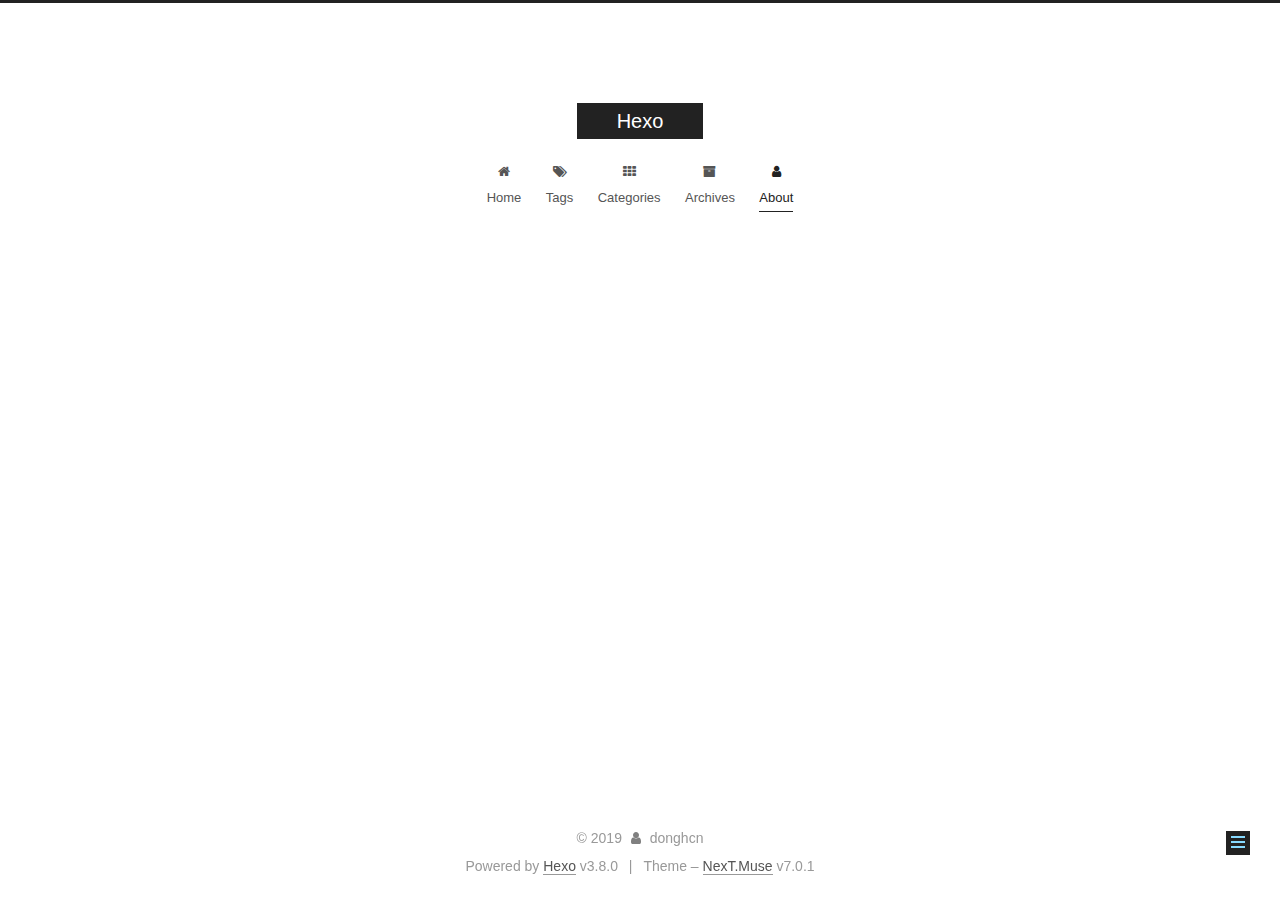
==== about/index.html @ 477a8b37 "Site updated: 2019-03-07 02:00:00" ====
<!DOCTYPE html>












  


<html class="theme-next muse use-motion" lang="zh-Hans">
<head><meta name="generator" content="Hexo 3.8.0">
  <meta charset="UTF-8">
<meta http-equiv="X-UA-Compatible" content="IE=edge">
<meta name="viewport" content="width=device-width, initial-scale=1, maximum-scale=2">
<meta name="theme-color" content="#222">


























<link rel="stylesheet" href="/lib/font-awesome/css/font-awesome.min.css?v=4.6.2">

<link rel="stylesheet" href="/css/main.css?v=7.0.1">


  <link rel="apple-touch-icon" sizes="180x180" href="/images/apple-touch-icon-next.png?v=7.0.1">


  <link rel="icon" type="image/png" sizes="32x32" href="/images/favicon-32x32-next.png?v=7.0.1">


  <link rel="icon" type="image/png" sizes="16x16" href="/images/favicon-16x16-next.png?v=7.0.1">


  <link rel="mask-icon" href="/images/logo.svg?v=7.0.1" color="#222">







<script id="hexo.configurations">
  var NexT = window.NexT || {};
  var CONFIG = {
    root: '/',
    scheme: 'Muse',
    version: '7.0.1',
    sidebar: {"position":"left","display":"post","offset":12,"onmobile":false,"dimmer":false},
    back2top: true,
    back2top_sidebar: false,
    fancybox: false,
    fastclick: false,
    lazyload: false,
    tabs: true,
    motion: {"enable":true,"async":false,"transition":{"post_block":"fadeIn","post_header":"slideDownIn","post_body":"slideDownIn","coll_header":"slideLeftIn","sidebar":"slideUpIn"}},
    algolia: {
      applicationID: '',
      apiKey: '',
      indexName: '',
      hits: {"per_page":10},
      labels: {"input_placeholder":"Search for Posts","hits_empty":"We didn't find any results for the search: ${query}","hits_stats":"${hits} results found in ${time} ms"}
    }
  };
</script>


  




  <meta property="og:type" content="website">
<meta property="og:title" content="about">
<meta property="og:url" content="http://yoursite.com/about/index.html">
<meta property="og:site_name" content="Hexo">
<meta property="og:locale" content="zh-Hans">
<meta property="og:updated_time" content="2019-03-06T17:24:28.172Z">
<meta name="twitter:card" content="summary">
<meta name="twitter:title" content="about">






  <link rel="canonical" href="http://yoursite.com/about/">



<script id="page.configurations">
  CONFIG.page = {
    sidebar: "",
  };
</script>

  <title>about | Hexo</title>
  












  <noscript>
  <style>
  .use-motion .motion-element,
  .use-motion .brand,
  .use-motion .menu-item,
  .sidebar-inner,
  .use-motion .post-block,
  .use-motion .pagination,
  .use-motion .comments,
  .use-motion .post-header,
  .use-motion .post-body,
  .use-motion .collection-title { opacity: initial; }

  .use-motion .logo,
  .use-motion .site-title,
  .use-motion .site-subtitle {
    opacity: initial;
    top: initial;
  }

  .use-motion .logo-line-before i { left: initial; }
  .use-motion .logo-line-after i { right: initial; }
  </style>
</noscript>

</head>

<body itemscope itemtype="http://schema.org/WebPage" lang="zh-Hans">

  
  
    
  

  <div class="container sidebar-position-left page-post-detail">
    <div class="headband"></div>

    <header id="header" class="header" itemscope itemtype="http://schema.org/WPHeader">
      <div class="header-inner"><div class="site-brand-wrapper">
  <div class="site-meta">
    

    <div class="custom-logo-site-title">
      <a href="/" class="brand" rel="start">
        <span class="logo-line-before"><i></i></span>
        <span class="site-title">Hexo</span>
        <span class="logo-line-after"><i></i></span>
      </a>
    </div>
    
    
  </div>

  <div class="site-nav-toggle">
    <button aria-label="Toggle navigation bar">
      <span class="btn-bar"></span>
      <span class="btn-bar"></span>
      <span class="btn-bar"></span>
    </button>
  </div>
</div>



<nav class="site-nav">
  
    <ul id="menu" class="menu">
      
        
        
        
          
          <li class="menu-item menu-item-home">

    
    
    
      
    

    

    <a href="/" rel="section"><i class="menu-item-icon fa fa-fw fa-home"></i> <br>Home</a>

  </li>
        
        
        
          
          <li class="menu-item menu-item-tags">

    
    
    
      
    

    

    <a href="/tags/" rel="section"><i class="menu-item-icon fa fa-fw fa-tags"></i> <br>Tags</a>

  </li>
        
        
        
          
          <li class="menu-item menu-item-categories">

    
    
    
      
    

    

    <a href="/categories/" rel="section"><i class="menu-item-icon fa fa-fw fa-th"></i> <br>Categories</a>

  </li>
        
        
        
          
          <li class="menu-item menu-item-archives">

    
    
    
      
    

    

    <a href="/archives/" rel="section"><i class="menu-item-icon fa fa-fw fa-archive"></i> <br>Archives</a>

  </li>
        
        
        
          
          <li class="menu-item menu-item-about menu-item-active">

    
    
    
      
    

    

    <a href="/about/" rel="section"><i class="menu-item-icon fa fa-fw fa-user"></i> <br>About</a>

  </li>

      
      
    </ul>
  

  
    

    
    
      
      
    
      
      
    
      
      
    
      
      
    
      
      
    
    

  


  

  
</nav>



  



</div>
    </header>

    


    <main id="main" class="main">
      <div class="main-inner">
        <div class="content-wrap">
          
          <div id="content" class="content">
            

  <div id="posts" class="posts-expand">
    
    
    
    <div class="post-block page">
      <header class="post-header">

<h1 class="post-title" itemprop="name headline">about

</h1>

<div class="post-meta">
  
  



</div>

</header>

      
      
      
      <div class="post-body">
        
        
          
        
      </div>
      
      
      
    </div>
    



    
    
    
  </div>


          </div>
          

  



        </div>
        
          
  
  <div class="sidebar-toggle">
    <div class="sidebar-toggle-line-wrap">
      <span class="sidebar-toggle-line sidebar-toggle-line-first"></span>
      <span class="sidebar-toggle-line sidebar-toggle-line-middle"></span>
      <span class="sidebar-toggle-line sidebar-toggle-line-last"></span>
    </div>
  </div>

  <aside id="sidebar" class="sidebar">
    <div class="sidebar-inner">

      

      

      <div class="site-overview-wrap sidebar-panel sidebar-panel-active">
        <div class="site-overview">
          <div class="site-author motion-element" itemprop="author" itemscope itemtype="http://schema.org/Person">
            
              <p class="site-author-name" itemprop="name">donghcn</p>
              <div class="site-description motion-element" itemprop="description"></div>
          </div>

          
            <nav class="site-state motion-element">
              
                <div class="site-state-item site-state-posts">
                
                  <a href="/archives/">
                
                    <span class="site-state-item-count">1</span>
                    <span class="site-state-item-name">posts</span>
                  </a>
                </div>
              

              

              
            </nav>
          

          

          

          

          
          

          
            
          
          

        </div>
      </div>

      

      

    </div>
  </aside>
  


        
      </div>
    </main>

    <footer id="footer" class="footer">
      <div class="footer-inner">
        <div class="copyright">&copy; <span itemprop="copyrightYear">2019</span>
  <span class="with-love" id="animate">
    <i class="fa fa-user"></i>
  </span>
  <span class="author" itemprop="copyrightHolder">donghcn</span>

  

  
</div>


  <div class="powered-by">Powered by <a href="https://hexo.io" class="theme-link" rel="noopener" target="_blank">Hexo</a> v3.8.0</div>



  <span class="post-meta-divider">|</span>



  <div class="theme-info">Theme – <a href="https://theme-next.org" class="theme-link" rel="noopener" target="_blank">NexT.Muse</a> v7.0.1</div>




        








        
      </div>
    </footer>

    
      <div class="back-to-top">
        <i class="fa fa-arrow-up"></i>
        
      </div>
    

    

    

    
  </div>

  

<script>
  if (Object.prototype.toString.call(window.Promise) !== '[object Function]') {
    window.Promise = null;
  }
</script>














  
    
    
  
  <script color="0,0,255" opacity="0.5" zindex="-1" count="99" src="/lib/canvas-nest/canvas-nest.min.js"></script>





  
  









  
  <script src="/lib/jquery/index.js?v=2.1.3"></script>

  
  <script src="/lib/velocity/velocity.min.js?v=1.2.1"></script>

  
  <script src="/lib/velocity/velocity.ui.min.js?v=1.2.1"></script>

  
  <script src="/lib/three/three.min.js"></script>

  
  <script src="/lib/three/canvas_lines.min.js"></script>


  


  <script src="/js/src/utils.js?v=7.0.1"></script>

  <script src="/js/src/motion.js?v=7.0.1"></script>



  
  


  <script src="/js/src/schemes/muse.js?v=7.0.1"></script>



  
  <script src="/js/src/scrollspy.js?v=7.0.1"></script>
<script src="/js/src/post-details.js?v=7.0.1"></script>



  


  <script src="/js/src/next-boot.js?v=7.0.1"></script>


  

  


  


  




  

  

  

  

  

  

  

  

  

  

  

  

  

</body>
</html>
---- css/main.css ----
/* normalize.css v3.0.2 | MIT License | git.io/normalize */
html {
  font-family: sans-serif; /* 1 */
  -ms-text-size-adjust: 100%; /* 2 */
  -webkit-text-size-adjust: 100%; /* 2 */
}
body {
  margin: 0;
}
article,
aside,
details,
figcaption,
figure,
footer,
header,
hgroup,
main,
menu,
nav,
section,
summary {
  display: block;
}
audio,
canvas,
progress,
video {
  display: inline-block; /* 1 */
  vertical-align: baseline; /* 2 */
}
audio:not([controls]) {
  display: none;
  height: 0;
}
[hidden],
template {
  display: none;
}
a {
  background-color: transparent;
}
a:active,
a:hover {
  outline: 0;
}
abbr[title] {
  border-bottom: 1px dotted;
}
b,
strong {
  font-weight: bold;
}
dfn {
  font-style: italic;
}
h1 {
  font-size: 2em;
  margin: 0.67em 0;
}
mark {
  background: #ff0;
  color: #000;
}
small {
  font-size: 80%;
}
sub,
sup {
  font-size: 75%;
  line-height: 0;
  position: relative;
  vertical-align: baseline;
}
sup {
  top: -0.5em;
}
sub {
  bottom: -0.25em;
}
img {
  border: 0;
}
svg:not(:root) {
  overflow: hidden;
}
figure {
  margin: 1em 40px;
}
hr {
  -moz-box-sizing: content-box;
  box-sizing: content-box;
  height: 0;
}
pre {
  overflow: auto;
}
code,
kbd,
pre,
samp {
  font-family: monospace, monospace;
  font-size: 1em;
}
button,
input,
optgroup,
select,
textarea {
  color: inherit; /* 1 */
  font: inherit; /* 2 */
  margin: 0; /* 3 */
}
button {
  overflow: visible;
}
button,
select {
  text-transform: none;
}
button,
html input[type="button"],
input[type="reset"],
input[type="submit"] {
  -webkit-appearance: button; /* 2 */
  cursor: pointer; /* 3 */
}
button[disabled],
html input[disabled] {
  cursor: default;
}
button::-moz-focus-inner,
input::-moz-focus-inner {
  border: 0;
  padding: 0;
}
input {
  line-height: normal;
}
input[type="checkbox"],
input[type="radio"] {
  box-sizing: border-box; /* 1 */
  padding: 0; /* 2 */
}
input[type="number"]::-webkit-inner-spin-button,
input[type="number"]::-webkit-outer-spin-button {
  height: auto;
}
input[type="search"] {
  -webkit-appearance: textfield; /* 1 */
  -moz-box-sizing: content-box;
  -webkit-box-sizing: content-box; /* 2 */
  box-sizing: content-box;
}
input[type="search"]::-webkit-search-cancel-button,
input[type="search"]::-webkit-search-decoration {
  -webkit-appearance: none;
}
fieldset {
  border: 1px solid #c0c0c0;
  margin: 0 2px;
  padding: 0.35em 0.625em 0.75em;
}
legend {
  border: 0; /* 1 */
  padding: 0; /* 2 */
}
textarea {
  overflow: auto;
}
optgroup {
  font-weight: bold;
}
table {
  border-collapse: collapse;
  border-spacing: 0;
}
td,
th {
  padding: 0;
}
::selection {
  background: #262a30;
  color: #fff;
}
body {
  position: relative;
  font-family: 'Lato', "PingFang SC", "Microsoft YaHei", sans-serif;
  font-size: 14px;
  line-height: 2;
  color: #555;
  background: #fff;
}
@media (max-width: 767px) {
  body {
    padding-right: 0 !important;
  }
}
@media (min-width: 768px) and (max-width: 991px) {
  body {
    padding-right: 0 !important;
  }
}
@media (min-width: 1200px) {
  body {
    font-size: 16px;
  }
}
h1,
h2,
h3,
h4,
h5,
h6 {
  margin: 0;
  padding: 0;
  font-weight: bold;
  line-height: 1.5;
  font-family: 'Lato', "PingFang SC", "Microsoft YaHei", sans-serif;
}
h1,
h2,
h3,
h4,
h5,
h6 {
  margin: 20px 0 15px;
}
h1 {
  font-size: 22px;
}
h1 code {
  font-size: 22px;
}
@media (max-width: 767px) {
  h1 {
    font-size: 18px;
  }
  h1 code {
    font-size: 18px;
  }
}
h2 {
  font-size: 20px;
}
h2 code {
  font-size: 20px;
}
@media (max-width: 767px) {
  h2 {
    font-size: 16px;
  }
  h2 code {
    font-size: 16px;
  }
}
h3 {
  font-size: 18px;
}
h3 code {
  font-size: 18px;
}
@media (max-width: 767px) {
  h3 {
    font-size: 14px;
  }
  h3 code {
    font-size: 14px;
  }
}
h4 {
  font-size: 16px;
}
h4 code {
  font-size: 16px;
}
@media (max-width: 767px) {
  h4 {
    font-size: 12px;
  }
  h4 code {
    font-size: 12px;
  }
}
h5 {
  font-size: 14px;
}
h5 code {
  font-size: 14px;
}
@media (max-width: 767px) {
  h5 {
    font-size: 10px;
  }
  h5 code {
    font-size: 10px;
  }
}
h6 {
  font-size: 12px;
}
h6 code {
  font-size: 12px;
}
@media (max-width: 767px) {
  h6 {
    font-size: 8px;
  }
  h6 code {
    font-size: 8px;
  }
}
p {
  margin: 0 0 20px 0;
}
a,
span.exturl {
  overflow-wrap: break-word;
  word-wrap: break-word;
  background-color: transparent;
  color: #555;
  text-decoration: none;
  outline: none;
  border-bottom: 1px solid #999;
  cursor: pointer;
}
a:hover,
span.exturl:hover {
  color: #222;
  border-bottom-color: #222;
}
video {
  max-width: 100%;
  display: block;
  margin-left: auto;
  margin-right: auto;
}
img {
  display: block;
  margin: auto;
  max-width: 100%;
  height: auto;
}
hr {
  margin: 40px 0;
  height: 3px;
  border: none;
  background-color: #ddd;
  background-image: repeating-linear-gradient(-45deg, #fff, #fff 4px, transparent 4px, transparent 8px);
}
blockquote {
  margin: 0;
  padding: 0 15px;
  color: #666;
  border-left: 4px solid #ddd;
}
blockquote cite::before {
  content: "-";
  padding: 0 5px;
}
dt {
  font-weight: 700;
}
dd {
  margin: 0;
  padding: 0;
}
kbd {
  border: 1px solid #ccc;
  border-radius: 0.2em;
  box-shadow: 0.1em 0.1em 0.2em rgba(0,0,0,0.1);
  background-color: #f9f9f9;
  font-family: inherit;
  background-image: -webkit-linear-gradient(top, #eee, #fff, #eee);
  padding: 0.1em 0.3em;
  white-space: nowrap;
}
.text-left {
  text-align: left;
}
.text-center {
  text-align: center;
}
.text-right {
  text-align: right;
}
.text-justify {
  text-align: justify;
}
.text-nowrap {
  white-space: nowrap;
}
.text-lowercase {
  text-transform: lowercase;
}
.text-uppercase {
  text-transform: uppercase;
}
.text-capitalize {
  text-transform: capitalize;
}
.center-block {
  display: block;
  margin-left: auto;
  margin-right: auto;
}
.clearfix:before,
.clearfix:after {
  content: " ";
  display: table;
}
.clearfix:after {
  clear: both;
}
.pullquote {
  width: 45%;
}
.pullquote.left {
  float: left;
  margin-left: 5px;
  margin-right: 10px;
}
.pullquote.right {
  float: right;
  margin-left: 10px;
  margin-right: 5px;
}
.affix.affix.affix {
  position: fixed;
}
.translation {
  margin-top: -20px;
  font-size: 14px;
  color: #999;
}
.scrollbar-measure {
  width: 100px;
  height: 100px;
  overflow: scroll;
  position: absolute;
  top: -9999px;
}
.use-motion .motion-element {
  opacity: 0;
}
.table-container {
  margin: 20px 0;
  overflow: auto;
  -webkit-overflow-scrolling: touch;
}
table {
  width: 100%;
  border-collapse: collapse;
  border-spacing: 0;
  font-size: 14px;
}
table>tbody>tr:nth-of-type(odd) {
  background-color: #f9f9f9;
}
table>tbody>tr:hover {
  background-color: #f5f5f5;
}
caption,
th,
td {
  padding: 8px;
  text-align: left;
  vertical-align: middle;
  font-weight: normal;
}
th,
td {
  border: 1px solid #ddd;
  border-bottom: 3px solid #ddd;
}
th {
  padding-bottom: 10px;
  font-weight: 700;
}
td {
  border-bottom-width: 1px;
}
html,
body {
  height: 100%;
}
.container {
  position: relative;
}
.header-inner {
  margin: 0 auto;
  padding: 100px 0 70px;
  width: 700px;
}
@media (min-width: 1200px) {
  .container .header-inner {
    width: 800px;
  }
}
@media (min-width: 1600px) {
  .container .header-inner {
    width: 900px;
  }
}
.main-inner {
  margin: 0 auto;
  width: 700px;
}
@media (min-width: 1200px) {
  .container .main-inner {
    width: 800px;
  }
}
@media (min-width: 1600px) {
  .container .main-inner {
    width: 900px;
  }
}
.footer {
  padding: 20px 0;
}
.footer-inner {
  box-sizing: border-box;
  margin: 0px auto;
  width: 700px;
}
@media (min-width: 1200px) {
  .container .footer-inner {
    width: 800px;
  }
}
@media (min-width: 1600px) {
  .container .footer-inner {
    width: 900px;
  }
}
pre,
.highlight {
  overflow: auto;
  margin: 20px 0;
  padding: 0;
  font-size: 14px;
  color: #4d4d4c;
  background: #f7f7f7;
  line-height: 1.6;
}
pre,
code {
  font-family: consolas, Menlo, "PingFang SC", "Microsoft YaHei", monospace;
}
code {
  overflow-wrap: break-word;
  word-wrap: break-word;
  padding: 2px 4px;
  color: #555;
  background: #eee;
  border-radius: 3px;
  font-size: 14px;
}
pre {
  padding: 10px;
}
pre code {
  padding: 0;
  color: #4d4d4c;
  background: none;
  text-shadow: none;
}
.highlight {
  border-radius: 1px;
}
.highlight pre {
  border: none;
  margin: 0;
  padding: 10px 0;
}
.highlight table {
  margin: 0;
  width: auto;
  border: none;
}
.highlight td {
  border: none;
  padding: 0;
}
.highlight figcaption {
  font-size: 1em;
  color: #4d4d4c;
  line-height: 1em;
  margin-bottom: 1em;
  margin: 0em;
  padding: 0.5em;
  background: #eee;
  border-bottom: 1px solid #e9e9e9;
}
.highlight figcaption:before,
.highlight figcaption:after {
  content: " ";
  display: table;
}
.highlight figcaption:after {
  clear: both;
}
.highlight figcaption a {
  float: right;
  color: #4d4d4c;
}
.highlight figcaption a:hover {
  border-bottom-color: #4d4d4c;
}
.highlight .gutter pre {
  padding-left: 10px;
  padding-right: 10px;
  color: #869194;
  text-align: right;
  background-color: #eff2f3;
}
.highlight .code pre {
  width: 100%;
  padding-left: 10px;
  padding-right: 10px;
  background-color: #f7f7f7;
}
.highlight .line {
  height: 20px;
}
.gutter {
  -webkit-user-select: none;
  -moz-user-select: none;
  -ms-user-select: none;
  user-select: none;
}
.gist table {
  width: auto;
}
.gist table td {
  border: none;
}
pre .deletion {
  background: #fdd;
}
pre .addition {
  background: #dfd;
}
pre .meta {
  color: #8959a8;
}
pre .comment {
  color: #8e908c;
}
pre .variable,
pre .attribute,
pre .tag,
pre .name,
pre .regexp,
pre .ruby .constant,
pre .xml .tag .title,
pre .xml .pi,
pre .xml .doctype,
pre .html .doctype,
pre .css .id,
pre .css .class,
pre .css .pseudo {
  color: #c82829;
}
pre .number,
pre .preprocessor,
pre .built_in,
pre .builtin-name,
pre .literal,
pre .params,
pre .constant,
pre .command {
  color: #f5871f;
}
pre .ruby .class .title,
pre .css .rules .attribute,
pre .string,
pre .symbol,
pre .value,
pre .inheritance,
pre .header,
pre .ruby .symbol,
pre .xml .cdata,
pre .special,
pre .formula {
  color: #718c00;
}
pre .title,
pre .css .hexcolor {
  color: #3e999f;
}
pre .function,
pre .python .decorator,
pre .python .title,
pre .ruby .function .title,
pre .ruby .title .keyword,
pre .perl .sub,
pre .javascript .title,
pre .coffeescript .title {
  color: #4271ae;
}
pre .keyword,
pre .javascript .function {
  color: #8959a8;
}
.posts-expand .post-body img.full-image {
  border: none;
}
.blockquote-center,
.page-home .post-type-quote blockquote,
.page-post-detail .post-type-quote blockquote {
  position: relative;
  margin: 40px 0;
  padding: 0;
  border-left: none;
  text-align: center;
}
.blockquote-center::before,
.page-home .post-type-quote blockquote::before,
.page-post-detail .post-type-quote blockquote::before,
.blockquote-center::after,
.page-home .post-type-quote blockquote::after,
.page-post-detail .post-type-quote blockquote::after {
  position: absolute;
  content: ' ';
  display: block;
  width: 100%;
  height: 24px;
  opacity: 0.2;
  background-repeat: no-repeat;
  background-position: 0 -6px;
  background-size: 22px 22px;
}
.blockquote-center::before,
.page-home .post-type-quote blockquote::before,
.page-post-detail .post-type-quote blockquote::before {
  top: -20px;
  background-image: url("../images/quote-l.svg");
  border-top: 1px solid #ccc;
}
.blockquote-center::after,
.page-home .post-type-quote blockquote::after,
.page-post-detail .post-type-quote blockquote::after {
  bottom: -20px;
  background-image: url("../images/quote-r.svg");
  border-bottom: 1px solid #ccc;
  background-position: 100% 8px;
}
.blockquote-center p,
.page-home .post-type-quote blockquote p,
.page-post-detail .post-type-quote blockquote p,
.blockquote-center div,
.page-home .post-type-quote blockquote div,
.page-post-detail .post-type-quote blockquote div {
  text-align: center;
}
.post .post-body .group-picture img {
  box-sizing: border-box;
  padding: 0 3px;
  border: none;
}
.post .group-picture-row {
  overflow: hidden;
  margin-top: 6px;
}
.post .group-picture-row:first-child {
  margin-top: 0;
}
.post .group-picture-column {
  float: left;
}
.page-post-detail .post-body .group-picture-column {
  float: none;
  margin-top: 10px;
  width: auto !important;
}
.page-post-detail .post-body .group-picture-column img {
  margin: 0 auto;
}
.page-archive .group-picture-container {
  overflow: hidden;
}
.page-archive .group-picture-row {
  float: left;
}
.page-archive .group-picture-row:first-child {
  margin-top: 6px;
}
.page-archive .group-picture-column {
  max-width: 150px;
  max-height: 150px;
}
.post-body .label {
  display: inline;
  padding: 0 2px;
  white-space: nowrap;
}
.post-body .label.default {
  background-color: #f0f0f0;
}
.post-body .label.primary {
  background-color: #efe6f7;
}
.post-body .label.info {
  background-color: #e5f2f8;
}
.post-body .label.success {
  background-color: #e7f4e9;
}
.post-body .label.warning {
  background-color: #fcf6e1;
}
.post-body .label.danger {
  background-color: #fae8eb;
}
.post-body .note {
  position: relative;
  padding: 15px;
  margin-bottom: 20px;
  border: 1px solid #eee;
  border-left-width: 5px;
  border-radius: 3px;
}
.post-body .note h2,
.post-body .note h3,
.post-body .note h4,
.post-body .note h5,
.post-body .note h6 {
  margin-top: 0;
  margin-bottom: 0;
  border-bottom: initial;
  padding-top: 0 !important;
}
.post-body .note p:first-child,
.post-body .note ul:first-child,
.post-body .note ol:first-child,
.post-body .note table:first-child,
.post-body .note pre:first-child,
.post-body .note blockquote:first-child {
  margin-top: 0;
}
.post-body .note p:last-child,
.post-body .note ul:last-child,
.post-body .note ol:last-child,
.post-body .note table:last-child,
.post-body .note pre:last-child,
.post-body .note blockquote:last-child {
  margin-bottom: 0;
}
.post-body .note.default {
  border-left-color: #777;
}
.post-body .note.default h2,
.post-body .note.default h3,
.post-body .note.default h4,
.post-body .note.default h5,
.post-body .note.default h6 {
  color: #777;
}
.post-body .note.primary {
  border-left-color: #6f42c1;
}
.post-body .note.primary h2,
.post-body .note.primary h3,
.post-body .note.primary h4,
.post-body .note.primary h5,
.post-body .note.primary h6 {
  color: #6f42c1;
}
.post-body .note.info {
  border-left-color: #428bca;
}
.post-body .note.info h2,
.post-body .note.info h3,
.post-body .note.info h4,
.post-body .note.info h5,
.post-body .note.info h6 {
  color: #428bca;
}
.post-body .note.success {
  border-left-color: #5cb85c;
}
.post-body .note.success h2,
.post-body .note.success h3,
.post-body .note.success h4,
.post-body .note.success h5,
.post-body .note.success h6 {
  color: #5cb85c;
}
.post-body .note.warning {
  border-left-color: #f0ad4e;
}
.post-body .note.warning h2,
.post-body .note.warning h3,
.post-body .note.warning h4,
.post-body .note.warning h5,
.post-body .note.warning h6 {
  color: #f0ad4e;
}
.post-body .note.danger {
  border-left-color: #d9534f;
}
.post-body .note.danger h2,
.post-body .note.danger h3,
.post-body .note.danger h4,
.post-body .note.danger h5,
.post-body .note.danger h6 {
  color: #d9534f;
}
.post-body .tabs {
  position: relative;
  display: block;
  margin-bottom: 20px;
  padding-top: 10px;
}
.post-body .tabs ul.nav-tabs {
  margin: 0;
  padding: 0;
  display: flex;
  margin-bottom: -1px;
}
@media (max-width: 413px) {
  .post-body .tabs ul.nav-tabs {
    display: block;
    margin-bottom: 5px;
  }
}
.post-body .tabs ul.nav-tabs li.tab {
  list-style-type: none !important;
  margin: 0 0.25em 0 0;
  border-top: 3px solid transparent;
  border-left: 1px solid transparent;
  border-right: 1px solid transparent;
}
@media (max-width: 413px) {
  .post-body .tabs ul.nav-tabs li.tab {
    margin: initial;
    border-top: 1px solid transparent;
    border-left: 3px solid transparent;
    border-right: 1px solid transparent;
    border-bottom: 1px solid transparent;
  }
}
.post-body .tabs ul.nav-tabs li.tab a {
  outline: 0;
  border-bottom: initial;
  display: block;
  line-height: 1.8em;
  padding: 0.25em 0.75em;
  transition-duration: 0.2s;
  transition-timing-function: ease-out;
  transition-delay: 0s;
}
.post-body .tabs ul.nav-tabs li.tab a i {
  width: 1.285714285714286em;
}
.post-body .tabs ul.nav-tabs li.tab.active {
  border-top: 3px solid #fc6423;
  border-left: 1px solid #ddd;
  border-right: 1px solid #ddd;
  background-color: #fff;
}
@media (max-width: 413px) {
  .post-body .tabs ul.nav-tabs li.tab.active {
    border-top: 1px solid #ddd;
    border-left: 3px solid #fc6423;
    border-right: 1px solid #ddd;
    border-bottom: 1px solid #ddd;
  }
}
.post-body .tabs ul.nav-tabs li.tab.active a {
  cursor: default;
  color: #555;
}
.post-body .tabs .tab-content {
  background-color: #fff;
}
.post-body .tabs .tab-content .tab-pane {
  border: 1px solid #ddd;
  padding: 20px 20px 0 20px;
}
.post-body .tabs .tab-content .tab-pane:not(.active) {
  display: none !important;
}
.post-body .tabs .tab-content .tab-pane.active {
  display: block !important;
}
.btn {
  display: inline-block;
  padding: 0 20px;
  font-size: 14px;
  color: #fff;
  background: #222;
  border: 2px solid #222;
  text-decoration: none;
  border-radius: 0;
  transition-property: background-color;
  transition-duration: 0.2s;
  transition-timing-function: ease-in-out;
  transition-delay: 0s;
  line-height: 2;
}
.btn:hover {
  border-color: #222;
  color: #222;
  background: #fff;
}
.btn +.btn {
  margin: 0 0 8px 8px;
}
.btn .fa-fw {
  width: 1.285714285714286em;
  text-align: left;
}
.btn-bar {
  display: block;
  width: 22px;
  height: 2px;
  background: #555;
  border-radius: 1px;
}
.btn-bar+.btn-bar {
  margin-top: 4px;
}
.pagination {
  margin: 120px 0 40px;
  text-align: center;
  border-top: 1px solid #eee;
}
.page-number-basic,
.pagination .prev,
.pagination .next,
.pagination .page-number,
.pagination .space {
  display: inline-block;
  position: relative;
  top: -1px;
  margin: 0 10px;
  padding: 0 11px;
}
@media (max-width: 767px) {
  .page-number-basic,
  .pagination .prev,
  .pagination .next,
  .pagination .page-number,
  .pagination .space {
    margin: 0 5px;
  }
}
.pagination .prev,
.pagination .next,
.pagination .page-number {
  border-bottom: 0;
  border-top: 1px solid #eee;
  transition-property: border-color;
  transition-duration: 0.2s;
  transition-timing-function: ease-in-out;
  transition-delay: 0s;
}
.pagination .prev:hover,
.pagination .next:hover,
.pagination .page-number:hover {
  border-top-color: #222;
}
.pagination .space {
  padding: 0;
  margin: 0;
}
.pagination .prev {
  margin-left: 0;
}
.pagination .next {
  margin-right: 0;
}
.pagination .page-number.current {
  color: #fff;
  background: #ccc;
  border-top-color: #ccc;
}
@media (max-width: 767px) {
  .pagination {
    border-top: none;
  }
  .pagination .prev,
  .pagination .next,
  .pagination .page-number {
    margin-bottom: 10px;
    border-top: 0;
    border-bottom: 1px solid #eee;
    padding: 0 10px;
  }
  .pagination .prev:hover,
  .pagination .next:hover,
  .pagination .page-number:hover {
    border-bottom-color: #222;
  }
}
.comments {
  margin: 60px 20px 0;
}
.tag-cloud {
  text-align: center;
}
.tag-cloud a {
  display: inline-block;
  margin: 10px;
}
.tag-cloud a:hover {
  color: #222 !important;
}
.back-to-top {
  box-sizing: border-box;
  position: fixed;
  bottom: -100px;
  right: 30px;
  z-index: 1050;
  padding: 0 6px;
  width: 24px;
  background: #222;
  font-size: 12px;
  opacity: 1;
  color: #fff;
  cursor: pointer;
  text-align: center;
  -webkit-transform: translateZ(0);
  transition-property: bottom;
  transition-duration: 0.2s;
  transition-timing-function: ease-in-out;
  transition-delay: 0s;
}
@media (min-width: 768px) and (max-width: 991px) {
  .back-to-top {
    display: none !important;
  }
}
@media (max-width: 767px) {
  .back-to-top {
    display: none !important;
  }
}
.back-to-top.back-to-top-on {
  bottom: 19px;
}
.header {
  background: transparent;
}
.header-inner {
  position: relative;
}
.headband {
  height: 3px;
  background: #222;
}
.site-meta {
  margin: 0;
  text-align: center;
}
@media (max-width: 767px) {
  .site-meta {
    text-align: center;
  }
}
.brand {
  position: relative;
  display: inline-block;
  padding: 0 40px;
  color: #fff;
  background: #222;
  border-bottom: none;
}
.brand:hover {
  color: #fff;
}
.logo {
  display: inline-block;
  margin-right: 5px;
  line-height: 36px;
  vertical-align: top;
}
.site-title {
  display: inline-block;
  vertical-align: top;
  line-height: 36px;
  font-size: 20px;
  font-weight: normal;
  font-family: 'Lato', "PingFang SC", "Microsoft YaHei", sans-serif;
}
.site-subtitle {
  margin-top: 10px;
  font-size: 13px;
  color: #999;
}
.use-motion .brand {
  opacity: 0;
}
.use-motion .logo,
.use-motion .site-title,
.use-motion .site-subtitle,
.use-motion .custom-logo-image {
  opacity: 0;
  position: relative;
  top: -10px;
}
.site-nav-toggle {
  display: none;
  position: absolute;
  top: 10px;
  left: 10px;
}
@media (max-width: 767px) {
  .site-nav-toggle {
    display: block;
  }
}
.site-nav-toggle button {
  margin-top: 2px;
  padding: 9px 10px;
  background: transparent;
  border: none;
}
@media (max-width: 767px) {
  .site-nav {
    display: none;
    margin: 0 -10px;
    padding: 0 10px;
    clear: both;
    border-top: 1px solid #ddd;
  }
}
@media (min-width: 768px) and (max-width: 991px) {
  .site-nav {
    display: block !important;
  }
}
@media (min-width: 992px) {
  .site-nav {
    display: block !important;
  }
}
.menu {
  margin-top: 20px;
  padding-left: 0;
  text-align: center;
}
.menu .menu-item {
  display: inline-block;
  margin: 0 10px;
  list-style: none;
}
@media screen and (max-width: 767px) {
  .menu .menu-item {
    margin-top: 10px;
  }
}
.menu .menu-item a,
.menu .menu-item span.exturl {
  display: block;
  font-size: 13px;
  line-height: inherit;
  border-bottom: 1px solid transparent;
  transition-property: border-color;
  transition-duration: 0.2s;
  transition-timing-function: ease-in-out;
  transition-delay: 0s;
}
.menu .menu-item a:hover,
.menu .menu-item span.exturl:hover {
  border-bottom-color: #222;
}
.menu .menu-item .fa {
  margin-right: 5px;
}
.use-motion .menu-item {
  opacity: 0;
}
.post-body {
  overflow-wrap: break-word;
  word-wrap: break-word;
  font-family: 'Lato', "PingFang SC", "Microsoft YaHei", sans-serif;
}
.post-body .exturl .fa {
  font-size: 14px;
  margin-left: 4px;
}
.post-body .fancybox img {
  display: block !important;
  margin: 0 auto;
  cursor: pointer;
  cursor: zoom-in;
  cursor: -webkit-zoom-in;
}
.post-body .image-caption,
.post-body .figure .caption {
  margin: -20px auto 15px;
  text-align: center;
  font-size: 14px;
  color: #999;
  font-weight: bold;
  line-height: 1;
}
.post-sticky-flag {
  display: inline-block;
  font-size: 16px;
  -ms-transform: rotate(30deg);
  -webkit-transform: rotate(30deg);
  -moz-transform: rotate(30deg);
  -ms-transform: rotate(30deg);
  -o-transform: rotate(30deg);
  transform: rotate(30deg);
}
.use-motion .post-block,
.use-motion .pagination,
.use-motion .comments {
  opacity: 0;
}
.use-motion .post-header {
  opacity: 0;
}
.use-motion .post-body {
  opacity: 0;
}
.use-motion .collection-title {
  opacity: 0;
}
.posts-expand {
  padding-top: 40px;
}
@media (max-width: 767px) {
  .posts-expand {
    margin: 0 20px;
  }
  .post-body pre .gutter pre {
    padding-right: 10px;
  }
  .post-body .highlight {
    margin-left: 0px;
    margin-right: 0px;
    padding: 0;
  }
  .post-body .highlight .gutter pre {
    padding-right: 10px;
  }
}
@media (min-width: 992px) {
  .posts-expand .post-body {
    text-align: justify;
  }
}
.posts-expand .post-body h2,
.posts-expand .post-body h3,
.posts-expand .post-body h4,
.posts-expand .post-body h5,
.posts-expand .post-body h6 {
  padding-top: 10px;
}
.posts-expand .post-body h2 .header-anchor,
.posts-expand .post-body h3 .header-anchor,
.posts-expand .post-body h4 .header-anchor,
.posts-expand .post-body h5 .header-anchor,
.posts-expand .post-body h6 .header-anchor {
  float: right;
  margin-left: 10px;
  color: #ccc;
  border-bottom-style: none;
  visibility: hidden;
}
.posts-expand .post-body h2 .header-anchor:hover,
.posts-expand .post-body h3 .header-anchor:hover,
.posts-expand .post-body h4 .header-anchor:hover,
.posts-expand .post-body h5 .header-anchor:hover,
.posts-expand .post-body h6 .header-anchor:hover {
  color: inherit;
}
.posts-expand .post-body h2:hover .header-anchor,
.posts-expand .post-body h3:hover .header-anchor,
.posts-expand .post-body h4:hover .header-anchor,
.posts-expand .post-body h5:hover .header-anchor,
.posts-expand .post-body h6:hover .header-anchor {
  visibility: visible;
}
.posts-expand .post-body ul > li {
  list-style: circle;
}
.posts-expand .post-body img {
  box-sizing: border-box;
  margin: 0 auto 25px;
  padding: 3px;
  border: 1px solid #ddd;
}
@media (max-width: 767px) {
  .posts-collapse {
    margin: 0 20px;
  }
  .posts-collapse .post-title,
  .posts-collapse .post-meta {
    display: block;
    width: auto;
    text-align: left;
  }
}
.posts-collapse {
  position: relative;
  z-index: 1010;
  margin-left: 55px;
}
.posts-collapse::after {
  content: " ";
  position: absolute;
  top: 20px;
  left: 0;
  margin-left: -2px;
  width: 4px;
  height: 100%;
  background: #f5f5f5;
  z-index: -1;
}
@media (max-width: 767px) {
  .posts-collapse {
    margin: 0 20px;
  }
}
.posts-collapse .collection-title {
  position: relative;
  margin: 60px 0;
}
.posts-collapse .collection-title h1,
.posts-collapse .collection-title h2 {
  margin-left: 20px;
}
.posts-collapse .collection-title small {
  color: #bbb;
  margin-left: 5px;
}
.posts-collapse .collection-title::before {
  content: " ";
  position: absolute;
  left: 0;
  top: 50%;
  margin-left: -4px;
  margin-top: -4px;
  width: 8px;
  height: 8px;
  background: #bbb;
  border-radius: 50%;
}
.posts-collapse .post {
  margin: 30px 0;
}
.posts-collapse .post-header {
  position: relative;
  transition-duration: 0.2s;
  transition-timing-function: ease-in-out;
  transition-delay: 0s;
  transition-property: border;
  border-bottom: 1px dashed #ccc;
}
.posts-collapse .post-header::before {
  content: " ";
  position: absolute;
  left: 0;
  top: 12px;
  width: 6px;
  height: 6px;
  margin-left: -4px;
  background: #bbb;
  border-radius: 50%;
  border: 1px solid #fff;
  transition-duration: 0.2s;
  transition-timing-function: ease-in-out;
  transition-delay: 0s;
  transition-property: background;
}
.posts-collapse .post-header:hover {
  border-bottom-color: #666;
}
.posts-collapse .post-header:hover::before {
  background: #222;
}
.posts-collapse .post-meta {
  position: absolute;
  font-size: 12px;
  left: 20px;
  top: 5px;
}
.posts-collapse .post-comments-count {
  display: none;
}
.posts-collapse .post-title {
  margin-left: 60px;
  font-size: 16px;
  font-weight: normal;
  line-height: inherit;
}
.posts-collapse .post-title::after {
  margin-left: 3px;
  opacity: 0.6;
}
.posts-collapse .post-title a,
.posts-collapse .post-title span.exturl {
  color: #666;
  border-bottom: none;
}
.page-home .post-type-quote .post-header,
.page-post-detail .post-type-quote .post-header,
.page-home .post-type-quote .post-tags,
.page-post-detail .post-type-quote .post-tags {
  display: none;
}
.posts-expand .post-title {
  overflow-wrap: break-word;
  word-wrap: break-word;
  text-align: center;
  font-weight: 400;
}
.posts-expand .post-title-link {
  display: inline-block;
  position: relative;
  color: #555;
  border-bottom: none;
  line-height: 1.2;
  vertical-align: top;
}
.posts-expand .post-title-link::before {
  content: "";
  position: absolute;
  width: 100%;
  height: 2px;
  bottom: 0;
  left: 0;
  background-color: #000;
  visibility: hidden;
  -webkit-transform: scaleX(0);
  -moz-transform: scaleX(0);
  -ms-transform: scaleX(0);
  -o-transform: scaleX(0);
  transform: scaleX(0);
  transition-duration: 0.2s;
  transition-timing-function: ease-in-out;
  transition-delay: 0s;
}
.posts-expand .post-title-link:hover::before {
  visibility: visible;
  -webkit-transform: scaleX(1);
  -moz-transform: scaleX(1);
  -ms-transform: scaleX(1);
  -o-transform: scaleX(1);
  transform: scaleX(1);
}
.posts-expand .post-title-link .fa {
  font-size: 20px;
  margin-left: 5px;
}
.posts-expand .post-meta {
  margin: 3px 0 60px 0;
  color: #999;
  font-family: 'Lato', "PingFang SC", "Microsoft YaHei", sans-serif;
  font-size: 12px;
  text-align: center;
}
.posts-expand .post-meta .post-category-list {
  display: inline-block;
  margin: 0;
  padding: 3px;
}
.posts-expand .post-meta .post-category-list-link {
  color: #999;
}
.posts-expand .post-meta .post-description {
  font-size: 14px;
  margin-top: 2px;
}
.posts-expand .post-meta time {
  border-bottom: 1px dashed #999;
  cursor: help;
}
.post-meta-divider {
  margin: 0 0.5em;
}
.post-meta-item-icon {
  margin-right: 3px;
}
@media (min-width: 768px) and (max-width: 991px) {
  .post-meta-item-icon {
    display: inline-block;
  }
}
@media (max-width: 767px) {
  .post-meta-item-icon {
    display: inline-block;
  }
}
@media (min-width: 768px) and (max-width: 991px) {
  .post-meta-item-text {
    display: none;
  }
}
@media (max-width: 767px) {
  .post-meta-item-text {
    display: none;
  }
}
.post-button {
  margin-top: 40px;
}
.posts-expand .post-tags {
  margin-top: 40px;
  text-align: center;
}
.posts-expand .post-tags a {
  display: inline-block;
  margin-right: 10px;
  font-size: 13px;
}
.post-nav {
  display: table;
  margin-top: 15px;
  width: 100%;
  border-top: 1px solid #eee;
}
.post-nav-divider {
  display: table-cell;
  width: 10%;
}
.post-nav-item {
  display: table-cell;
  padding: 10px 0 0 0;
  width: 45%;
  vertical-align: top;
}
.post-nav-item a {
  position: relative;
  display: block;
  line-height: 25px;
  font-size: 14px;
  color: #555;
  border-bottom: none;
}
.post-nav-item a:hover {
  color: #222;
  border-bottom: none;
}
.post-nav-item a:active {
  top: 2px;
}
.post-nav-item .fa {
  font-size: 12px;
  margin-right: 5px;
}
.post-nav-next a {
  padding-left: 5px;
}
.post-nav-prev {
  text-align: right;
}
.post-nav-prev a {
  padding-right: 5px;
}
.post-nav-prev .fa {
  margin-left: 5px;
}
.posts-expand .post-eof {
  display: block;
  margin: 80px auto 60px;
  width: 8%;
  height: 1px;
  background: #ccc;
  text-align: center;
}
.post:last-child .post-eof.post-eof.post-eof {
  display: none;
}
.post-gallery {
  display: table;
  table-layout: fixed;
  width: 100%;
  border-collapse: separate;
}
.post-gallery-row {
  display: table-row;
}
.post-gallery .post-gallery-img {
  display: table-cell;
  text-align: center;
  vertical-align: middle;
  border: none;
}
.post-gallery .post-gallery-img img {
  max-width: 100%;
  max-height: 100%;
  border: none;
}
.fancybox-close,
.fancybox-close:hover {
  border: none;
}
.rtl.post-body p,
.rtl.post-body a,
.rtl.post-body h1,
.rtl.post-body h2,
.rtl.post-body h3,
.rtl.post-body h4,
.rtl.post-body h5,
.rtl.post-body h6,
.rtl.post-body li,
.rtl.post-body ul,
.rtl.post-body ol {
  direction: rtl;
  font-family: UKIJ Ekran;
}
.rtl.post-title {
  font-family: UKIJ Ekran;
}
.sidebar {
  position: fixed;
  right: 0;
  top: 0;
  bottom: 0;
  width: 0;
  z-index: 1040;
  box-shadow: inset 0 2px 6px #000;
  background: #222;
  -webkit-transform: translateZ(0);
}
.sidebar a,
.sidebar .exturl {
  color: #999;
  border-bottom-color: #555;
}
.sidebar a:hover,
.sidebar .exturl:hover {
  color: #eee;
}
@media (min-width: 768px) and (max-width: 991px) {
  .sidebar {
    display: none !important;
  }
}
@media (max-width: 767px) {
  .sidebar {
    display: none !important;
  }
}
.sidebar-inner {
  position: relative;
  padding: 20px 10px;
  color: #999;
  text-align: center;
}
.site-overview-wrap {
  overflow: hidden;
}
.site-overview {
  overflow-y: auto;
  overflow-x: hidden;
}
.cc-license {
  margin-top: 10px;
  text-align: center;
}
.cc-license .cc-opacity {
  opacity: 0.7;
  border-bottom: none;
}
.cc-license .cc-opacity:hover {
  opacity: 0.9;
}
.cc-license img {
  display: inline-block;
}
.sidebar-toggle {
  position: fixed;
  right: 30px;
  bottom: 45px;
  width: 14px;
  height: 14px;
  padding: 5px;
  background: #222;
  line-height: 0;
  z-index: 1050;
  cursor: pointer;
  -webkit-transform: translateZ(0);
}
@media (min-width: 768px) and (max-width: 991px) {
  .sidebar-toggle {
    display: none !important;
  }
}
@media (max-width: 767px) {
  .sidebar-toggle {
    display: none !important;
  }
}
.sidebar-toggle-line {
  position: relative;
  display: inline-block;
  vertical-align: top;
  height: 2px;
  width: 100%;
  background: #fff;
  margin-top: 3px;
}
.sidebar-toggle-line:first-child {
  margin-top: 0;
}
.site-author-image {
  display: block;
  margin: 0 auto;
  padding: 2px;
  max-width: 96px;
  height: auto;
  border: 2px solid #333;
  opacity: 1;
}
.site-author-name {
  margin: 5px 0 0;
  text-align: center;
  color: #f5f5f5;
  font-weight: normal;
}
.site-description {
  margin-top: 5px;
  text-align: center;
  font-size: 14px;
  color: #999;
}
.site-state {
  overflow: hidden;
  line-height: 1.4;
  white-space: nowrap;
  text-align: center;
  margin-top: 10px;
}
.site-state-item {
  display: inline-block;
  padding: 0 15px;
  border-left: 1px solid #333;
}
.site-state-item:first-child {
  border-left: none;
}
.site-state-item a {
  border-bottom: none;
}
.site-state-item-count {
  display: block;
  text-align: center;
  color: inherit;
  font-weight: 600;
  font-size: 18px;
}
.site-state-item-name {
  font-size: 13px;
  color: inherit;
}
.feed-link {
  margin-top: 10px;
}
.feed-link a {
  display: inline-block;
  padding: 0 15px;
  color: #fc6423;
  border: 1px solid #fc6423;
  border-radius: 4px;
}
.feed-link a i {
  color: #fc6423;
  font-size: 14px;
}
.feed-link a:hover {
  color: #fff;
  background: #fc6423;
}
.feed-link a:hover i {
  color: #fff;
}
.links-of-author {
  margin-top: 20px;
}
.links-of-author a,
.links-of-author .exturl {
  display: inline-block;
  vertical-align: middle;
  margin-right: 10px;
  margin-bottom: 10px;
  border-bottom-color: #555;
  font-size: 13px;
}
.links-of-author a:before,
.links-of-author .exturl:before {
  display: inline-block;
  vertical-align: middle;
  margin-right: 3px;
  content: " ";
  width: 4px;
  height: 4px;
  border-radius: 50%;
  background: #248837;
}
.links-of-blogroll {
  font-size: 13px;
}
.links-of-blogroll-title {
  margin-top: 20px;
  font-size: 14px;
  font-weight: 600;
}
.links-of-blogroll-list {
  margin: 0;
  padding: 0;
  list-style: none;
}
.links-of-blogroll-item {
  padding: 2px 10px;
}
.links-of-blogroll-item a,
.links-of-blogroll-item span.exturl {
  max-width: 280px;
  box-sizing: border-box;
  display: inline-block;
  overflow: hidden;
  white-space: nowrap;
  text-overflow: ellipsis;
}
.sidebar-nav {
  margin: 0 0 20px;
  padding-left: 0;
}
.sidebar-nav li {
  display: inline-block;
  cursor: pointer;
  border-bottom: 1px solid transparent;
  font-size: 14px;
  color: #555;
}
.sidebar-nav li:hover {
  color: #f5f5f5;
}
.page-post-detail .sidebar-nav-toc {
  padding: 0 5px;
}
.page-post-detail .sidebar-nav-overview {
  margin-left: 10px;
}
.sidebar-nav .sidebar-nav-active {
  color: #87daff;
  border-bottom-color: #87daff;
}
.sidebar-nav .sidebar-nav-active:hover {
  color: #87daff;
}
.sidebar-panel {
  display: none;
}
.sidebar-panel-active {
  display: block;
}
.post-toc-empty {
  font-size: 14px;
  color: #666;
}
.post-toc-wrap {
  overflow: hidden;
}
.post-toc {
  overflow: auto;
}
.post-toc ol {
  margin: 0;
  padding: 0 2px 5px 10px;
  text-align: left;
  list-style: none;
  font-size: 14px;
}
.post-toc ol > ol {
  padding-left: 0;
}
.post-toc ol a {
  transition-duration: 0.2s;
  transition-timing-function: ease-in-out;
  transition-delay: 0s;
  transition-property: all;
  color: #999;
  border-bottom-color: #555;
}
.post-toc ol a:hover {
  color: #ccc;
  border-bottom-color: #ccc;
}
.post-toc .nav-item {
  overflow: hidden;
  text-overflow: ellipsis;
  white-space: nowrap;
  line-height: 1.8;
}
.post-toc .nav .nav-child {
  display: none;
}
.post-toc .nav .active > .nav-child {
  display: block;
}
.post-toc .nav .active-current > .nav-child {
  display: block;
}
.post-toc .nav .active-current > .nav-child > .nav-item {
  display: block;
}
.post-toc .nav .active > a {
  color: #87daff;
  border-bottom-color: #87daff;
}
.post-toc .nav .active-current > a {
  color: #87daff;
}
.post-toc .nav .active-current > a:hover {
  color: #87daff;
}
.footer {
  font-size: 14px;
  color: #999;
}
.footer img {
  border: none;
}
.footer-inner {
  text-align: center;
}
.with-love {
  display: inline-block;
  margin: 0 5px;
  color: #808080;
}
.powered-by,
.theme-info {
  display: inline-block;
}
@-moz-keyframes iconAnimate {
  0%, 100% {
    -webkit-transform: scale(1);
    -moz-transform: scale(1);
    -ms-transform: scale(1);
    -o-transform: scale(1);
    transform: scale(1);
  }
  10%, 30% {
    -webkit-transform: scale(0.9);
    -moz-transform: scale(0.9);
    -ms-transform: scale(0.9);
    -o-transform: scale(0.9);
    transform: scale(0.9);
  }
  20%, 40%, 60%, 80% {
    -webkit-transform: scale(1.1);
    -moz-transform: scale(1.1);
    -ms-transform: scale(1.1);
    -o-transform: scale(1.1);
    transform: scale(1.1);
  }
  50%, 70% {
    -webkit-transform: scale(1.1);
    -moz-transform: scale(1.1);
    -ms-transform: scale(1.1);
    -o-transform: scale(1.1);
    transform: scale(1.1);
  }
}
@-webkit-keyframes iconAnimate {
  0%, 100% {
    -webkit-transform: scale(1);
    -moz-transform: scale(1);
    -ms-transform: scale(1);
    -o-transform: scale(1);
    transform: scale(1);
  }
  10%, 30% {
    -webkit-transform: scale(0.9);
    -moz-transform: scale(0.9);
    -ms-transform: scale(0.9);
    -o-transform: scale(0.9);
    transform: scale(0.9);
  }
  20%, 40%, 60%, 80% {
    -webkit-transform: scale(1.1);
    -moz-transform: scale(1.1);
    -ms-transform: scale(1.1);
    -o-transform: scale(1.1);
    transform: scale(1.1);
  }
  50%, 70% {
    -webkit-transform: scale(1.1);
    -moz-transform: scale(1.1);
    -ms-transform: scale(1.1);
    -o-transform: scale(1.1);
    transform: scale(1.1);
  }
}
@-o-keyframes iconAnimate {
  0%, 100% {
    -webkit-transform: scale(1);
    -moz-transform: scale(1);
    -ms-transform: scale(1);
    -o-transform: scale(1);
    transform: scale(1);
  }
  10%, 30% {
    -webkit-transform: scale(0.9);
    -moz-transform: scale(0.9);
    -ms-transform: scale(0.9);
    -o-transform: scale(0.9);
    transform: scale(0.9);
  }
  20%, 40%, 60%, 80% {
    -webkit-transform: scale(1.1);
    -moz-transform: scale(1.1);
    -ms-transform: scale(1.1);
    -o-transform: scale(1.1);
    transform: scale(1.1);
  }
  50%, 70% {
    -webkit-transform: scale(1.1);
    -moz-transform: scale(1.1);
    -ms-transform: scale(1.1);
    -o-transform: scale(1.1);
    transform: scale(1.1);
  }
}
@keyframes iconAnimate {
  0%, 100% {
    -webkit-transform: scale(1);
    -moz-transform: scale(1);
    -ms-transform: scale(1);
    -o-transform: scale(1);
    transform: scale(1);
  }
  10%, 30% {
    -webkit-transform: scale(0.9);
    -moz-transform: scale(0.9);
    -ms-transform: scale(0.9);
    -o-transform: scale(0.9);
    transform: scale(0.9);
  }
  20%, 40%, 60%, 80% {
    -webkit-transform: scale(1.1);
    -moz-transform: scale(1.1);
    -ms-transform: scale(1.1);
    -o-transform: scale(1.1);
    transform: scale(1.1);
  }
  50%, 70% {
    -webkit-transform: scale(1.1);
    -moz-transform: scale(1.1);
    -ms-transform: scale(1.1);
    -o-transform: scale(1.1);
    transform: scale(1.1);
  }
}
.local-search-pop-overlay {
  position: fixed;
  width: 100%;
  height: 100%;
  top: 0;
  left: 0;
  z-index: 2080;
  background-color: rgba(0,0,0,0.3);
}
.local-search-popup {
  display: none;
  position: fixed;
  top: 10%;
  left: 50%;
  margin-left: -350px;
  width: 700px;
  height: 80%;
  padding: 0;
  background: #fff;
  color: #333;
  z-index: 9999;
  border-radius: 5px;
}
@media (max-width: 767px) {
  .local-search-popup {
    padding: 0;
    top: 0;
    left: 0;
    margin: 0;
    width: 100%;
    height: 100%;
    border-radius: 0;
  }
}
.local-search-popup ul.search-result-list {
  padding: 0;
  margin: 0 5px;
}
.local-search-popup p.search-result {
  border-bottom: 1px dashed #ccc;
  padding: 5px 0;
}
.local-search-popup a.search-result-title {
  font-weight: bold;
  font-size: 16px;
}
.local-search-popup .search-keyword {
  border-bottom: 1px dashed #f00;
  font-weight: bold;
  color: #f00;
}
.local-search-popup .local-search-header {
  padding: 5px;
  height: 36px;
  background: #f5f5f5;
  border-top-left-radius: 5px;
  border-top-right-radius: 5px;
}
.local-search-popup #local-search-result {
  overflow: auto;
  position: relative;
  padding: 5px 25px;
  height: calc(100% - 55px);
}
.local-search-popup .local-search-input-wrapper {
  display: inline-block;
  width: calc(100% - 90px);
  height: 36px;
  line-height: 36px;
  padding: 0 5px;
}
.local-search-popup .local-search-input-wrapper input {
  padding: 8px 0;
  height: 20px;
  display: block;
  width: 100%;
  outline: none;
  border: none;
  background: transparent;
  vertical-align: middle;
}
.local-search-popup .search-icon,
.local-search-popup .popup-btn-close {
  display: inline-block;
  font-size: 18px;
  color: #999;
  height: 36px;
  width: 18px;
  padding-left: 10px;
  padding-right: 10px;
}
.local-search-popup .search-icon {
  float: left;
}
.local-search-popup .popup-btn-close {
  border-left: 1px solid #eee;
  float: right;
  cursor: pointer;
}
.local-search-popup #no-result {
  position: absolute;
  left: 50%;
  top: 50%;
  -webkit-transform: translate(-50%, -50%);
  -webkit-transform: translate(-50%, -50%);
  -moz-transform: translate(-50%, -50%);
  -ms-transform: translate(-50%, -50%);
  -o-transform: translate(-50%, -50%);
  transform: translate(-50%, -50%);
  color: #ccc;
}
.page-archive .archive-page-counter {
  position: relative;
  top: 3px;
  left: 20px;
}
@media (max-width: 767px) {
  .page-archive .archive-page-counter {
    top: 5px;
  }
}
.page-archive .posts-collapse .archive-move-on {
  position: absolute;
  top: 11px;
  left: 0;
  margin-left: -6px;
  width: 10px;
  height: 10px;
  opacity: 0.5;
  background: #555;
  border: 1px solid #fff;
  border-radius: 50%;
}
.page-archive .fa-external-link {
  font-size: 15px;
  margin-left: 5px;
}
.category-all-page .category-all-title {
  text-align: center;
}
.category-all-page .category-all {
  margin-top: 20px;
}
.category-all-page .category-list {
  margin: 0;
  padding: 0;
  list-style: none;
}
.category-all-page .category-list-item {
  margin: 5px 10px;
}
.category-all-page .category-list-count {
  color: #bbb;
}
.category-all-page .category-list-count:before {
  display: inline;
  content: " (";
}
.category-all-page .category-list-count:after {
  display: inline;
  content: ") ";
}
.category-all-page .category-list-child {
  padding-left: 10px;
}
#schedule ul#event-list {
  padding-left: 30px;
}
#schedule ul#event-list hr {
  margin: 20px 0 45px 0 !important;
  background: #222;
}
#schedule ul#event-list hr:after {
  display: inline-block;
  content: 'NOW';
  background: #222;
  color: #fff;
  font-weight: bold;
  text-align: right;
  padding: 0 5px;
}
#schedule ul#event-list li.event {
  margin: 20px 0px;
  background: #f9f9f9;
  padding-left: 10px;
  min-height: 40px;
}
#schedule ul#event-list li.event h2.event-summary {
  margin: 0;
  padding-bottom: 3px;
}
#schedule ul#event-list li.event h2.event-summary:before {
  display: inline-block;
  font-family: FontAwesome;
  font-size: 8px;
  content: '\f111';
  vertical-align: middle;
  margin-right: 25px;
  color: #bbb;
}
#schedule ul#event-list li.event span.event-relative-time {
  display: inline-block;
  font-size: 12px;
  font-weight: 400;
  padding-left: 12px;
  color: #bbb;
}
#schedule ul#event-list li.event span.event-details {
  display: block;
  color: #bbb;
  margin-left: 56px;
  padding-top: 3px;
  padding-bottom: 6px;
  text-indent: -24px;
  line-height: 18px;
}
#schedule ul#event-list li.event span.event-details:before {
  text-indent: 0;
  display: inline-block;
  width: 14px;
  font-family: FontAwesome;
  text-align: center;
  margin-right: 9px;
  color: #bbb;
}
#schedule ul#event-list li.event span.event-details.event-location:before {
  content: '\f041';
}
#schedule ul#event-list li.event span.event-details.event-duration:before {
  content: '\f017';
}
#schedule ul#event-list li.event-past {
  background: #fcfcfc;
  padding: 15px 0 15px 10px;
}
#schedule ul#event-list li.event-past > * {
  opacity: 0.9;
}
#schedule ul#event-list li.event-past h2.event-summary {
  color: #bbb;
}
#schedule ul#event-list li.event-past h2.event-summary:before {
  color: #dfdfdf;
}
#schedule ul#event-list li.event-now {
  background: #222;
  color: #fff;
  padding: 15px 0 15px 10px;
}
#schedule ul#event-list li.event-now h2.event-summary:before {
  -webkit-transform: scale(1.2);
  -moz-transform: scale(1.2);
  -ms-transform: scale(1.2);
  -o-transform: scale(1.2);
  transform: scale(1.2);
  color: #fff;
  animation: dot-flash 1s alternate infinite ease-in-out;
}
#schedule ul#event-list li.event-now * {
  color: #fff !important;
}
#schedule ul#event-list li.event-future {
  background: #222;
  color: #fff;
  padding: 15px 0 15px 10px;
}
#schedule ul#event-list li.event-future h2.event-summary:before {
  -webkit-transform: scale(1.2);
  -moz-transform: scale(1.2);
  -ms-transform: scale(1.2);
  -o-transform: scale(1.2);
  transform: scale(1.2);
  color: #fff;
  animation: dot-flash 1s alternate infinite ease-in-out;
}
#schedule ul#event-list li.event-future * {
  color: #fff !important;
}
@-moz-keyframes dot-flash {
  from {
    opacity: 1;
    -webkit-transform: scale(1.1);
    -moz-transform: scale(1.1);
    -ms-transform: scale(1.1);
    -o-transform: scale(1.1);
    transform: scale(1.1);
  }
  to {
    opacity: 0;
    -webkit-transform: scale(1);
    -moz-transform: scale(1);
    -ms-transform: scale(1);
    -o-transform: scale(1);
    transform: scale(1);
  }
}
@-webkit-keyframes dot-flash {
  from {
    opacity: 1;
    -webkit-transform: scale(1.1);
    -moz-transform: scale(1.1);
    -ms-transform: scale(1.1);
    -o-transform: scale(1.1);
    transform: scale(1.1);
  }
  to {
    opacity: 0;
    -webkit-transform: scale(1);
    -moz-transform: scale(1);
    -ms-transform: scale(1);
    -o-transform: scale(1);
    transform: scale(1);
  }
}
@-o-keyframes dot-flash {
  from {
    opacity: 1;
    -webkit-transform: scale(1.1);
    -moz-transform: scale(1.1);
    -ms-transform: scale(1.1);
    -o-transform: scale(1.1);
    transform: scale(1.1);
  }
  to {
    opacity: 0;
    -webkit-transform: scale(1);
    -moz-transform: scale(1);
    -ms-transform: scale(1);
    -o-transform: scale(1);
    transform: scale(1);
  }
}
@keyframes dot-flash {
  from {
    opacity: 1;
    -webkit-transform: scale(1.1);
    -moz-transform: scale(1.1);
    -ms-transform: scale(1.1);
    -o-transform: scale(1.1);
    transform: scale(1.1);
  }
  to {
    opacity: 0;
    -webkit-transform: scale(1);
    -moz-transform: scale(1);
    -ms-transform: scale(1);
    -o-transform: scale(1);
    transform: scale(1);
  }
}
.page-post-detail .sidebar-toggle-line {
  background: #87daff;
}
.page-post-detail .comments {
  overflow: hidden;
}
ul.breadcrumb {
  list-style: none;
  margin: 1em 0;
  padding: 0 2em;
  text-align: center;
  font-size: 12px;
}
ul.breadcrumb li {
  display: inline;
}
ul.breadcrumb li+li:before {
  padding: 0.5em;
  font-weight: normal;
  content: "/\00a0";
}
ul.breadcrumb li+li:last-child {
  font-weight: bold;
}
@media (max-width: 767px) {
  .header-inner,
  .container .main-inner,
  .footer-inner {
    width: auto;
  }
}
embed {
  display: block;
  margin: 0px auto 25px auto;
}
.custom-logo .site-meta-headline {
  text-align: center;
}
.custom-logo .brand {
  background: none;
}
.custom-logo .site-title {
  margin: 10px auto 0;
  font-size: 24px;
  color: #222;
}
.custom-logo .site-title a {
  border: none;
}
.custom-logo-image {
  margin: 0 auto;
  padding: 5px;
  max-width: 150px;
  background: #fff;
}
@media (max-width: 767px) {
  .site-nav {
    position: absolute;
    left: 0;
    top: 52px;
    margin: 0;
    width: 100%;
    padding: 0;
    background: #fff;
    border-bottom: 1px solid #ddd;
    z-index: 1030;
  }
}
@media (max-width: 767px) {
  .menu {
    text-align: left;
  }
}
.menu-item-active a,
.menu .menu-item a:hover,
.menu .menu-item span.exturl:hover {
  border-bottom-color: #222 !important;
  color: #222;
}
@media (max-width: 767px) {
  .menu-item-active a,
  .menu .menu-item a:hover,
  .menu .menu-item span.exturl:hover {
    border-bottom: 1px dotted #ddd !important;
  }
}
@media (max-width: 767px) {
  .menu .menu-item {
    display: block;
    margin: 0 10px;
    vertical-align: top;
  }
}
.menu .menu-item .badge {
  display: inline-block;
  padding: 1px 4px;
  margin-left: 5px;
  font-weight: 700;
  line-height: 1;
  text-align: center;
  white-space: nowrap;
  background-color: #eee;
}
@media (max-width: 767px) {
  .menu .menu-item .badge {
    float: right;
    margin: 0.35em 0 0 0;
  }
}
@media (max-width: 767px) {
  .menu .menu-item br {
    display: none;
  }
}
@media (max-width: 767px) {
  .menu .menu-item a,
  .menu .menu-item span.exturl {
    padding: 5px 10px;
  }
}
@media (hover: none) {
  .menu .menu-item a:hover,
  .menu .menu-item span.exturl:hover {
    border-bottom-color: transparent !important;
  }
}
.menu .menu-item .fa {
  margin-right: 0;
}
.site-search form {
  display: none;
}
.links-of-blogroll-inline .links-of-blogroll-item {
  display: inline-block;
}
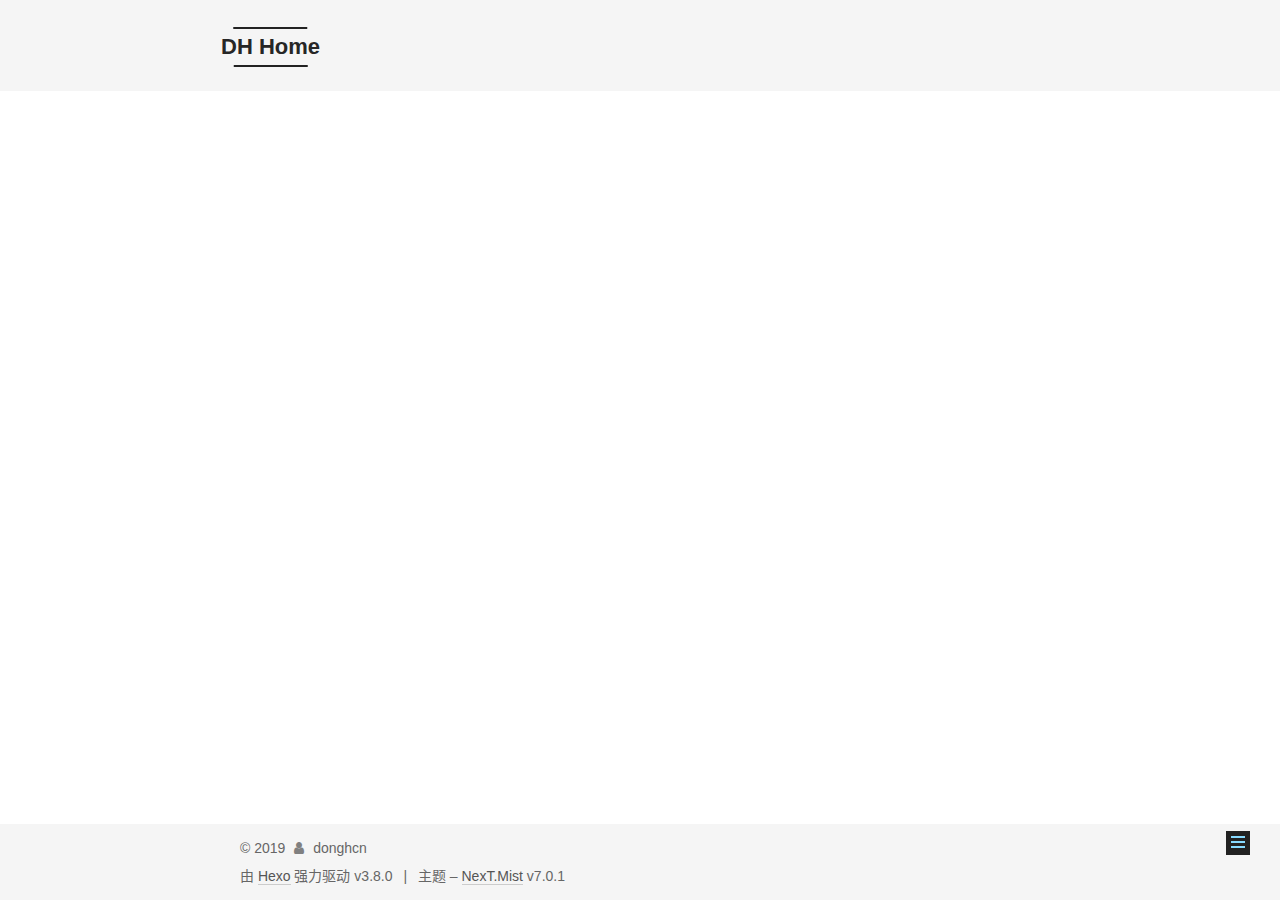
==== commit 80d554d1: "Site updated: 2019-03-10 16:27:44" ====
--- a/about/index.html
+++ b/about/index.html
@@ -14,7 +14,7 @@
   
 
 
-<html class="theme-next muse use-motion" lang="zh-Hans">
+<html class="theme-next mist use-motion" lang="zh-CN">
 <head><meta name="generator" content="Hexo 3.8.0">
   <meta charset="UTF-8">
 <meta http-equiv="X-UA-Compatible" content="IE=edge">
@@ -72,7 +72,7 @@
   var NexT = window.NexT || {};
   var CONFIG = {
     root: '/',
-    scheme: 'Muse',
+    scheme: 'Mist',
     version: '7.0.1',
     sidebar: {"position":"left","display":"post","offset":12,"onmobile":false,"dimmer":false},
     back2top: true,
@@ -101,8 +101,8 @@
   <meta property="og:type" content="website">
 <meta property="og:title" content="about">
 <meta property="og:url" content="http://yoursite.com/about/index.html">
-<meta property="og:site_name" content="Hexo">
-<meta property="og:locale" content="zh-Hans">
+<meta property="og:site_name" content="DH Home">
+<meta property="og:locale" content="zh-CN">
 <meta property="og:updated_time" content="2019-03-06T17:24:28.172Z">
 <meta name="twitter:card" content="summary">
 <meta name="twitter:title" content="about">
@@ -122,7 +122,7 @@
   };
 </script>
 
-  <title>about | Hexo</title>
+  <title>about | DH Home</title>
   
 
 
@@ -163,7 +163,7 @@
 
 </head>
 
-<body itemscope itemtype="http://schema.org/WebPage" lang="zh-Hans">
+<body itemscope itemtype="http://schema.org/WebPage" lang="zh-CN">
 
   
   
@@ -181,7 +181,7 @@
     <div class="custom-logo-site-title">
       <a href="/" class="brand" rel="start">
         <span class="logo-line-before"><i></i></span>
-        <span class="site-title">Hexo</span>
+        <span class="site-title">DH Home</span>
         <span class="logo-line-after"><i></i></span>
       </a>
     </div>
@@ -190,7 +190,7 @@
   </div>
 
   <div class="site-nav-toggle">
-    <button aria-label="Toggle navigation bar">
+    <button aria-label="切换导航栏">
       <span class="btn-bar"></span>
       <span class="btn-bar"></span>
       <span class="btn-bar"></span>
@@ -218,7 +218,7 @@
 
     
 
-    <a href="/" rel="section"><i class="menu-item-icon fa fa-fw fa-home"></i> <br>Home</a>
+    <a href="/" rel="section"><i class="menu-item-icon fa fa-fw fa-home"></i> <br>首页</a>
 
   </li>
         
@@ -235,7 +235,7 @@
 
     
 
-    <a href="/tags/" rel="section"><i class="menu-item-icon fa fa-fw fa-tags"></i> <br>Tags</a>
+    <a href="/tags/" rel="section"><i class="menu-item-icon fa fa-fw fa-tags"></i> <br>标签</a>
 
   </li>
         
@@ -252,7 +252,7 @@
 
     
 
-    <a href="/categories/" rel="section"><i class="menu-item-icon fa fa-fw fa-th"></i> <br>Categories</a>
+    <a href="/categories/" rel="section"><i class="menu-item-icon fa fa-fw fa-th"></i> <br>分类</a>
 
   </li>
         
@@ -269,7 +269,7 @@
 
     
 
-    <a href="/archives/" rel="section"><i class="menu-item-icon fa fa-fw fa-archive"></i> <br>Archives</a>
+    <a href="/archives/" rel="section"><i class="menu-item-icon fa fa-fw fa-archive"></i> <br>归档</a>
 
   </li>
         
@@ -286,7 +286,7 @@
 
     
 
-    <a href="/about/" rel="section"><i class="menu-item-icon fa fa-fw fa-user"></i> <br>About</a>
+    <a href="/about/" rel="section"><i class="menu-item-icon fa fa-fw fa-user"></i> <br>关于</a>
 
   </li>
 
@@ -430,7 +430,7 @@
                   <a href="/archives/">
                 
                     <span class="site-state-item-count">1</span>
-                    <span class="site-state-item-name">posts</span>
+                    <span class="site-state-item-name">日志</span>
                   </a>
                 </div>
               
@@ -485,7 +485,7 @@
 </div>
 
 
-  <div class="powered-by">Powered by <a href="https://hexo.io" class="theme-link" rel="noopener" target="_blank">Hexo</a> v3.8.0</div>
+  <div class="powered-by">由 <a href="https://hexo.io" class="theme-link" rel="noopener" target="_blank">Hexo</a> 强力驱动 v3.8.0</div>
 
 
 
@@ -493,7 +493,7 @@
 
 
 
-  <div class="theme-info">Theme – <a href="https://theme-next.org" class="theme-link" rel="noopener" target="_blank">NexT.Muse</a> v7.0.1</div>
+  <div class="theme-info">主题 – <a href="https://theme-next.org" class="theme-link" rel="noopener" target="_blank">NexT.Mist</a> v7.0.1</div>
 
 
 
@@ -556,9 +556,6 @@
 
 
 
-  
-  
-
 
 
 
@@ -576,12 +573,6 @@
   
   <script src="/lib/velocity/velocity.ui.min.js?v=1.2.1"></script>
 
-  
-  <script src="/lib/three/three.min.js"></script>
-
-  
-  <script src="/lib/three/canvas_lines.min.js"></script>
-
 
   
 
@@ -597,6 +588,7 @@
 
 
   <script src="/js/src/schemes/muse.js?v=7.0.1"></script>
+
 
 
 
@@ -650,6 +642,79 @@
   
 
   
+<style>
+  .copy-btn {
+    display: inline-block;
+    padding: 6px 12px;
+    font-size: 13px;
+    font-weight: 700;
+    line-height: 20px;
+    color: #333;
+    white-space: nowrap;
+    vertical-align: middle;
+    cursor: pointer;
+    
+      background-color: #eee;
+      background-image: linear-gradient(#fcfcfc, #eee);
+      border: 1px solid #d5d5d5;
+      border-radius: 3px;
+    
+    user-select: none;
+    outline: 0;
+  }
+
+  .highlight-wrap .copy-btn {
+    transition: opacity .3s ease-in-out;
+    opacity: 0;
+    padding: 2px 6px;
+    position: absolute;
+    
+      right: 4px;
+      top: 8px;
+    
+  }
+
+  .highlight-wrap:hover .copy-btn,
+  .highlight-wrap .copy-btn:focus {
+    opacity: 1;
+  }
+
+  .highlight-wrap {
+    position: relative;
+  }
+</style>
+<script>
+  $('.highlight').each(function(i, e) {
+    var $wrap = $('<div>').addClass('highlight-wrap');
+    $(e).after($wrap);
+    $wrap.append($('<button>').addClass('copy-btn').append('复制').on('click', function(e) {
+      var code = $(this).parent().find('.code').find('.line').map(function(i, e) {
+        return $(e).text();
+      }).toArray().join('\n');
+      var ta = document.createElement('textarea');
+      var yPosition = window.pageYOffset || document.documentElement.scrollTop;
+      ta.style.top = yPosition + 'px'; // Prevent page scroll
+      ta.style.position = 'absolute';
+      ta.style.opacity = '0';
+      ta.readOnly = true;
+      ta.value = code;
+      document.body.appendChild(ta);
+      ta.select();
+      ta.setSelectionRange(0, code.length);
+      ta.readOnly = false;
+      var result = document.execCommand('copy');
+      
+      ta.blur(); // For iOS
+      $(this).blur();
+    })).on('mouseleave', function(e) {
+      var $b = $(this).find('.copy-btn');
+      setTimeout(function() {
+        $b.text('复制');
+      }, 300);
+    }).append(e);
+  })
+</script>
+
 
 </body>
 </html>
--- a/css/main.css
+++ b/css/main.css
@@ -227,87 +227,87 @@
   margin: 20px 0 15px;
 }
 h1 {
+  font-size: 24px;
+}
+h1 code {
+  font-size: 24px;
+}
+@media (max-width: 767px) {
+  h1 {
+    font-size: 20px;
+  }
+  h1 code {
+    font-size: 20px;
+  }
+}
+h2 {
   font-size: 22px;
 }
-h1 code {
+h2 code {
   font-size: 22px;
 }
 @media (max-width: 767px) {
-  h1 {
+  h2 {
     font-size: 18px;
   }
-  h1 code {
+  h2 code {
     font-size: 18px;
   }
 }
-h2 {
+h3 {
   font-size: 20px;
 }
-h2 code {
+h3 code {
   font-size: 20px;
 }
 @media (max-width: 767px) {
-  h2 {
+  h3 {
     font-size: 16px;
   }
-  h2 code {
+  h3 code {
     font-size: 16px;
   }
 }
-h3 {
+h4 {
   font-size: 18px;
 }
-h3 code {
+h4 code {
   font-size: 18px;
 }
 @media (max-width: 767px) {
-  h3 {
+  h4 {
     font-size: 14px;
   }
-  h3 code {
+  h4 code {
     font-size: 14px;
   }
 }
-h4 {
+h5 {
   font-size: 16px;
 }
-h4 code {
+h5 code {
   font-size: 16px;
 }
 @media (max-width: 767px) {
-  h4 {
+  h5 {
     font-size: 12px;
   }
-  h4 code {
+  h5 code {
     font-size: 12px;
   }
 }
-h5 {
+h6 {
   font-size: 14px;
 }
-h5 code {
+h6 code {
   font-size: 14px;
 }
 @media (max-width: 767px) {
-  h5 {
+  h6 {
     font-size: 10px;
   }
-  h5 code {
+  h6 code {
     font-size: 10px;
-  }
-}
-h6 {
-  font-size: 12px;
-}
-h6 code {
-  font-size: 12px;
-}
-@media (max-width: 767px) {
-  h6 {
-    font-size: 8px;
-  }
-  h6 code {
-    font-size: 8px;
   }
 }
 p {
@@ -990,8 +990,8 @@
   display: inline-block;
   padding: 0 20px;
   font-size: 14px;
-  color: #fff;
-  background: #222;
+  color: #555;
+  background: transparent;
   border: 2px solid #222;
   text-decoration: none;
   border-radius: 0;
@@ -1154,7 +1154,7 @@
 }
 .site-meta {
   margin: 0;
-  text-align: center;
+  text-align: left;
 }
 @media (max-width: 767px) {
   .site-meta {
@@ -1165,12 +1165,12 @@
   position: relative;
   display: inline-block;
   padding: 0 40px;
-  color: #fff;
+  color: #222;
   background: #222;
   border-bottom: none;
 }
 .brand:hover {
-  color: #fff;
+  color: #222;
 }
 .logo {
   display: inline-block;
@@ -1402,7 +1402,7 @@
 .posts-collapse {
   position: relative;
   z-index: 1010;
-  margin-left: 55px;
+  margin-left: 0;
 }
 .posts-collapse::after {
   content: " ";
@@ -1895,7 +1895,7 @@
   width: 4px;
   height: 4px;
   border-radius: 50%;
-  background: #248837;
+  background: #1a5363;
 }
 .links-of-blogroll {
   font-size: 13px;
@@ -2528,73 +2528,130 @@
 ul.breadcrumb li+li:last-child {
   font-weight: bold;
 }
-@media (max-width: 767px) {
-  .header-inner,
-  .container .main-inner,
-  .footer-inner {
+a {
+  border-bottom-color: #ccc;
+}
+hr {
+  margin: 20px 0;
+  height: 2px;
+}
+.main-inner {
+  margin-top: 80px;
+}
+.header {
+  background: #f5f5f5;
+}
+.header-inner {
+  padding: 25px 0 20px;
+}
+.header-inner:before,
+.header-inner:after {
+  content: " ";
+  display: table;
+}
+.header-inner:after {
+  clear: both;
+}
+@media (max-width: 767px) {
+  .header-inner {
     width: auto;
-  }
-}
-embed {
+    margin-bottom: 50px;
+    padding: 10px;
+  }
+}
+.site-meta {
+  float: left;
+  margin-left: -20px;
+  line-height: normal;
+}
+@media (max-width: 767px) {
+  .site-meta {
+    margin-left: 10px;
+  }
+}
+.site-meta .brand {
+  padding: 2px 1px;
+  background: none;
+}
+@media (max-width: 767px) {
+  .site-meta .brand {
+    display: block;
+  }
+}
+.site-meta .logo {
+  display: none;
+}
+.site-meta .site-title {
+  font-size: 22px;
+  font-weight: bolder;
+}
+@media (max-width: 767px) {
+  .site-meta .site-title {
+    line-height: 34px;
+  }
+}
+.logo-line-before,
+.logo-line-after {
   display: block;
-  margin: 0px auto 25px auto;
-}
-.custom-logo .site-meta-headline {
-  text-align: center;
-}
-.custom-logo .brand {
-  background: none;
-}
-.custom-logo .site-title {
-  margin: 10px auto 0;
-  font-size: 24px;
-  color: #222;
-}
-.custom-logo .site-title a {
-  border: none;
-}
-.custom-logo-image {
+  overflow: hidden;
   margin: 0 auto;
-  padding: 5px;
-  max-width: 150px;
-  background: #fff;
-}
-@media (max-width: 767px) {
-  .site-nav {
-    position: absolute;
-    left: 0;
-    top: 52px;
-    margin: 0;
-    width: 100%;
-    padding: 0;
-    background: #fff;
-    border-bottom: 1px solid #ddd;
-    z-index: 1030;
-  }
-}
-@media (max-width: 767px) {
-  .menu {
-    text-align: left;
-  }
+  width: 75%;
+}
+@media (max-width: 767px) {
+  .logo-line-before,
+  .logo-line-after {
+    display: none;
+  }
+}
+.logo-line-before i,
+.logo-line-after i {
+  position: relative;
+  display: block;
+  height: 2px;
+  background: #222;
+}
+@media (max-width: 767px) {
+  .logo-line-before i,
+  .logo-line-after i {
+    height: 3px;
+  }
+}
+.use-motion .logo-line-before i {
+  left: -100%;
+}
+.use-motion .logo-line-after i {
+  right: -100%;
+}
+.site-subtitle {
+  display: none;
+}
+.site-nav-toggle {
+  position: static;
+  float: right;
 }
 .menu-item-active a,
 .menu .menu-item a:hover,
 .menu .menu-item span.exturl:hover {
-  border-bottom-color: #222 !important;
-  color: #222;
-}
-@media (max-width: 767px) {
-  .menu-item-active a,
-  .menu .menu-item a:hover,
-  .menu .menu-item span.exturl:hover {
-    border-bottom: 1px dotted #ddd !important;
-  }
+  background: #e1e1e1;
+}
+.menu {
+  margin: 8px 0 0 0;
+}
+@media (max-width: 767px) {
+  .menu {
+    margin: 20px 0 0 0;
+    padding: 0;
+  }
+}
+.menu br {
+  display: none;
+}
+.menu .menu-item {
+  margin: 0;
 }
 @media (max-width: 767px) {
   .menu .menu-item {
     display: block;
-    margin: 0 10px;
-    vertical-align: top;
   }
 }
 .menu .menu-item .badge {
@@ -2603,9 +2660,12 @@
   margin-left: 5px;
   font-weight: 700;
   line-height: 1;
+  color: #555;
   text-align: center;
   white-space: nowrap;
-  background-color: #eee;
+  background-color: #fff;
+  border-radius: 10px;
+  text-shadow: 1px 1px 0px rgba(0,0,0,0.1);
 }
 @media (max-width: 767px) {
   .menu .menu-item .badge {
@@ -2613,29 +2673,200 @@
     margin: 0.35em 0 0 0;
   }
 }
-@media (max-width: 767px) {
-  .menu .menu-item br {
-    display: none;
-  }
+.menu .menu-item a,
+.menu .menu-item span.exturl {
+  padding: 0 10px;
+  border: none;
+  border-radius: 2px;
+  transition-property: background;
 }
 @media (max-width: 767px) {
   .menu .menu-item a,
   .menu .menu-item span.exturl {
-    padding: 5px 10px;
+    text-align: left;
   }
 }
 @media (hover: none) {
   .menu .menu-item a:hover,
   .menu .menu-item span.exturl:hover {
-    border-bottom-color: transparent !important;
-  }
-}
-.menu .menu-item .fa {
-  margin-right: 0;
+    background: none;
+  }
+}
+.menu a::before {
+  display: none;
+}
+@media (max-width: 767px) {
+  .menu a::before {
+    display: block;
+  }
+}
+@media (max-width: 767px) {
+  .menu {
+    float: none;
+  }
 }
 .site-search form {
   display: none;
 }
+.posts-expand {
+  padding-top: 0;
+}
+.posts-expand .post-title,
+.posts-expand .post-meta {
+  text-align: left;
+}
+@media (max-width: 767px) {
+  .posts-expand .post-title,
+  .posts-expand .post-meta {
+    text-align: center;
+  }
+}
+.posts-expand .post-eof {
+  display: none;
+}
+.posts-expand .post {
+  margin-top: 120px;
+}
+.posts-expand .post:first-child {
+  margin-top: 0;
+}
+.posts-expand .post-meta {
+  margin-top: 5px;
+  margin-bottom: 20px;
+}
+.posts-expand .post-title {
+  position: relative;
+  font-size: 26px;
+  font-weight: 400;
+}
+@media (max-width: 767px) {
+  .posts-expand .post-title {
+    font-size: 22px;
+  }
+}
+@media (min-width: 1200px) {
+  .posts-expand .post-title {
+    font-size: 26px;
+  }
+}
+.posts-expand .post-title:hover:before {
+  background: #222;
+}
+@media (max-width: 767px) {
+  .posts-expand .post-body {
+    font-size: 14px;
+  }
+}
+.posts-expand .post-body img {
+  margin: 0;
+}
+.posts-expand .post-tags {
+  text-align: left;
+}
+.posts-expand .post-tags a {
+  padding: 1px 5px;
+  background: #f5f5f5;
+  border-bottom: none;
+}
+.posts-expand .post-tags a:hover {
+  background: #ccc;
+}
+.posts-expand .post-nav {
+  margin-top: 40px;
+}
+.post-button {
+  margin-top: 20px;
+  text-align: left;
+}
+.post-button a {
+  padding: 0;
+  font-size: 14px;
+  background: none;
+  border: none;
+  border-bottom: 2px solid #666;
+  transition-property: border;
+}
+@media (max-width: 767px) {
+  .post-button a {
+    font-size: 12px;
+  }
+}
+@media (min-width: 1200px) {
+  .post-button a {
+    font-size: 16px;
+  }
+}
+.post-button a:hover {
+  border-bottom-color: #222;
+}
 .links-of-blogroll-inline .links-of-blogroll-item {
   display: inline-block;
 }
+.btn {
+  padding: 0 10px;
+  border-width: 2px;
+  border-radius: 0;
+}
+.headband {
+  display: none;
+}
+.site-search {
+  position: relative;
+  float: right;
+  margin-top: 5px;
+  padding-top: 3px;
+}
+@media (max-width: 767px) {
+  .site-search {
+    float: none;
+    padding: 0 10px;
+  }
+}
+@media (max-width: 767px) {
+  .container .main-inner {
+    width: auto;
+  }
+}
+.page-post-detail .post-title,
+.page-post-detail .post-meta {
+  text-align: center;
+}
+.page-post-detail .post-title:before {
+  display: none;
+}
+.page-post-detail .post-meta {
+  margin-bottom: 60px;
+}
+.pagination {
+  margin: 120px 0 0;
+  text-align: left;
+}
+@media (max-width: 767px) {
+  .pagination {
+    margin: 80px 10px 0;
+    text-align: center;
+  }
+}
+.footer {
+  margin-top: 80px;
+  padding: 10px 0;
+  background: #f5f5f5;
+  color: #666;
+}
+.footer-inner {
+  margin: 0 auto;
+  text-align: left;
+}
+@media (max-width: 767px) {
+  .footer-inner {
+    width: auto;
+    text-align: center;
+  }
+}
+.post {
+  margin-top: 60px;
+  margin-bottom: 60px;
+  padding: 25px;
+  -webkit-box-shadow: 0 0 5px rgba(202,203,203,0.5);
+  -moz-box-shadow: 0 0 5px rgba(202,203,204,0.5);
+}
